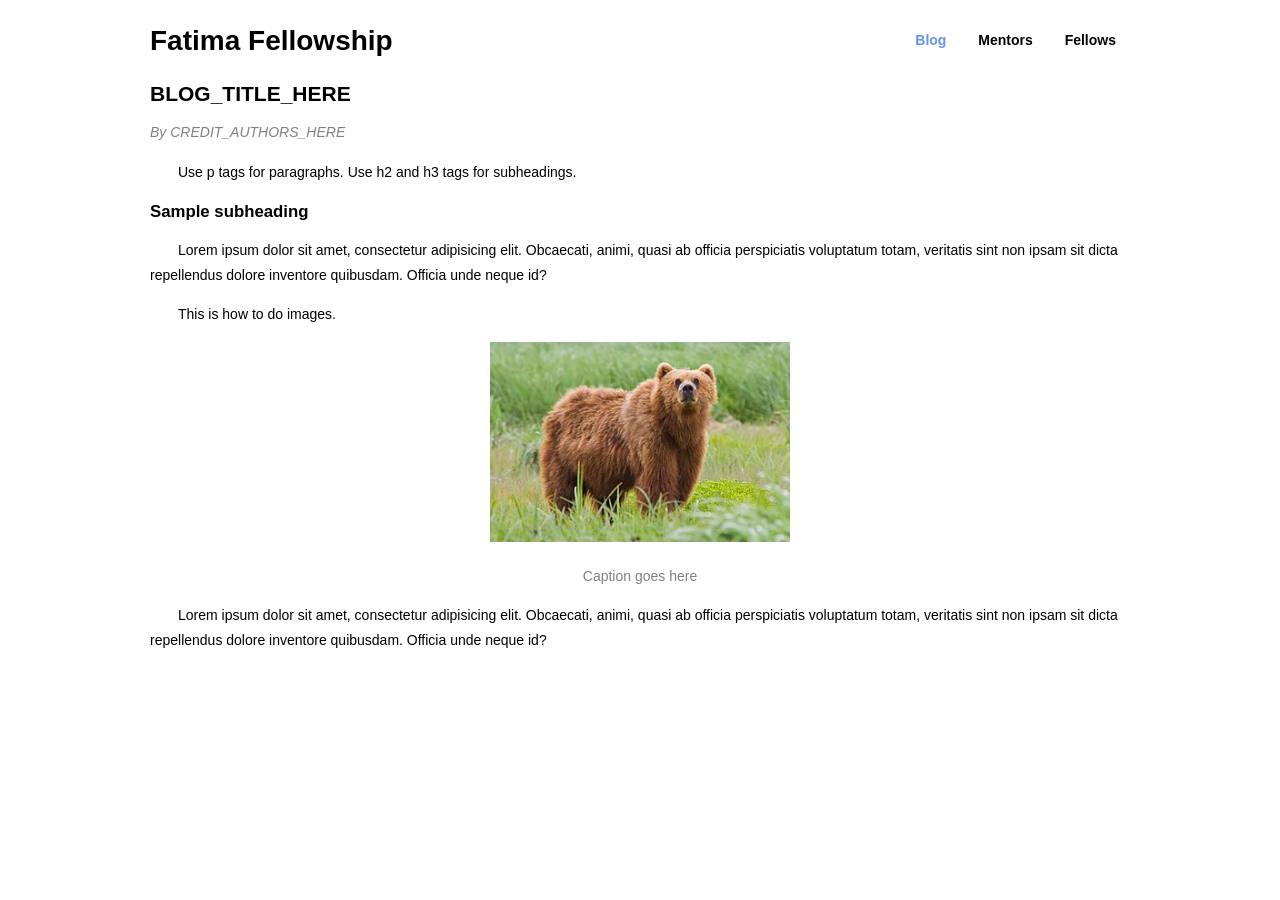
==== blogs/template/index.html @ ca30a308 "first commit" ====
<!doctype html>
<html lang="en">
<head>
  <meta charset="utf-8">
  <title>Fatima Fellowship | BLOG_TITLE_HERE</title>
  <meta name="viewport" content="width=device-width, initial-scale=1">
  <link rel="stylesheet" href="/css/styles.css">
</head>
<body class="container" id="blog">
  <header>
    <a href="/" id="logo">
      Fatima Fellowship
    </a>
    <nav>
      <a class="selected" href="/blog.html">Blog</a>
      <a href="/mentors.html">Mentors</a>
      <a href="/fellows.html">Fellows</a>
    </nav>
  </header>
  <h1>BLOG_TITLE_HERE</h1>
  <span class="credit">By CREDIT_AUTHORS_HERE</span>
  <p>Use p tags for paragraphs. Use h2 and h3 tags for subheadings.</p>
  <h2>Sample subheading</h2>
  <p>Lorem ipsum dolor sit amet, consectetur adipisicing elit. Obcaecati, animi, quasi ab officia perspiciatis voluptatum totam, veritatis sint non ipsam sit dicta repellendus dolore inventore quibusdam. Officia unde neque id?</p>
  <p>This is how to do images.</p>
  <figure>
    <img src='bear.jpg' height="200" alt='alt description'/>
    <figcaption>Caption goes here</figcaption>
  </figure>  
  <p>Lorem ipsum dolor sit amet, consectetur adipisicing elit. Obcaecati, animi, quasi ab officia perspiciatis voluptatum totam, veritatis sint non ipsam sit dicta repellendus dolore inventore quibusdam. Officia unde neque id?</p>
</body>
</html>
---- css/styles.css ----
html {
    font-size: 14px;
}
body {
    font-family: 'Segoe UI', Tahoma, Geneva, Verdana, sans-serif;
    line-height: 1.8em;
    margin: 0;
}
.container {
    max-width: 1028px;
    padding-left: 24px;
    padding-right: 24px;
    width: 100%;
    margin: 2em auto;
    box-sizing: border-box;
}
a {
    color: inherit;
    text-decoration: none;
    font-weight: bold;
}
a.selected {
    color: cornflowerblue;
}
a:hover {
    color: cornflowerblue;
}
header {
    display: flex;
    justify-content: space-between;
    flex-wrap: wrap;
    margin-bottom: 2em;
}
nav a {
    padding: 0 1em 0;
}
#logo {
    font-size: 28px;
    font-weight: bold;
}
h1 {
    font-size: 1.5em;
}
h2 {
    font-size: 1.2em;
}
h3 {
    font-size: 1em;
}
#hero {
    text-align: center;
    --c : rgba(255,255,255,0.7);
    --t : transparent;  
}
#hero > div {
    padding: 48px;
    background-image:
    repeating-linear-gradient(45deg, var(--c) 0, var(--c) 20px, var(--t) 20px, var(--t) 32px, var(--c) 32px, var(--c) 44px, var(--t) 44px, var(--t) 56px, var(--c) 56px, var(--c) 68px, var(--t) 68px, var(--t) 80px, var(--c) 0),
    repeating-linear-gradient(-45deg, var(--c) 0, var(--c) 20px, var(--t) 20px, var(--t) 32px, var(--c) 32px, var(--c) 44px, var(--t) 44px, var(--t) 56px, var(--c) 56px, var(--c) 68px, var(--t) 68px, var(--t) 80px, var(--c) 0),
    linear-gradient(to bottom, rgb(214, 252, 214), rgb(214, 227, 252));
}
#hero h3 {
    font-weight: normal;
    font-style: italic;
}
.card {
    font-weight: normal;
    display: block;
    padding: 0 1em;
    border: solid 1px lightgray;
    margin-bottom: 1em;
    transition: box-shadow 0.2s ease;
}
.card:hover {
    color: inherit;
    box-shadow: 0px 2px 8px lightgray;
}
.card h2 {
    margin-bottom: 0;
}
.credit {
    color: gray;
    font-style: italic;
}
@media only screen and (max-width: 600px) {
    header {
      display: block;
      text-align: center;
    }
    nav {
        margin-top: 1em;
    }
}
body#blog p {
    text-indent: 2em;
}
figure {
    text-align: center;
}
figcaption {
    color: gray;
    margin-top: 1em;
}
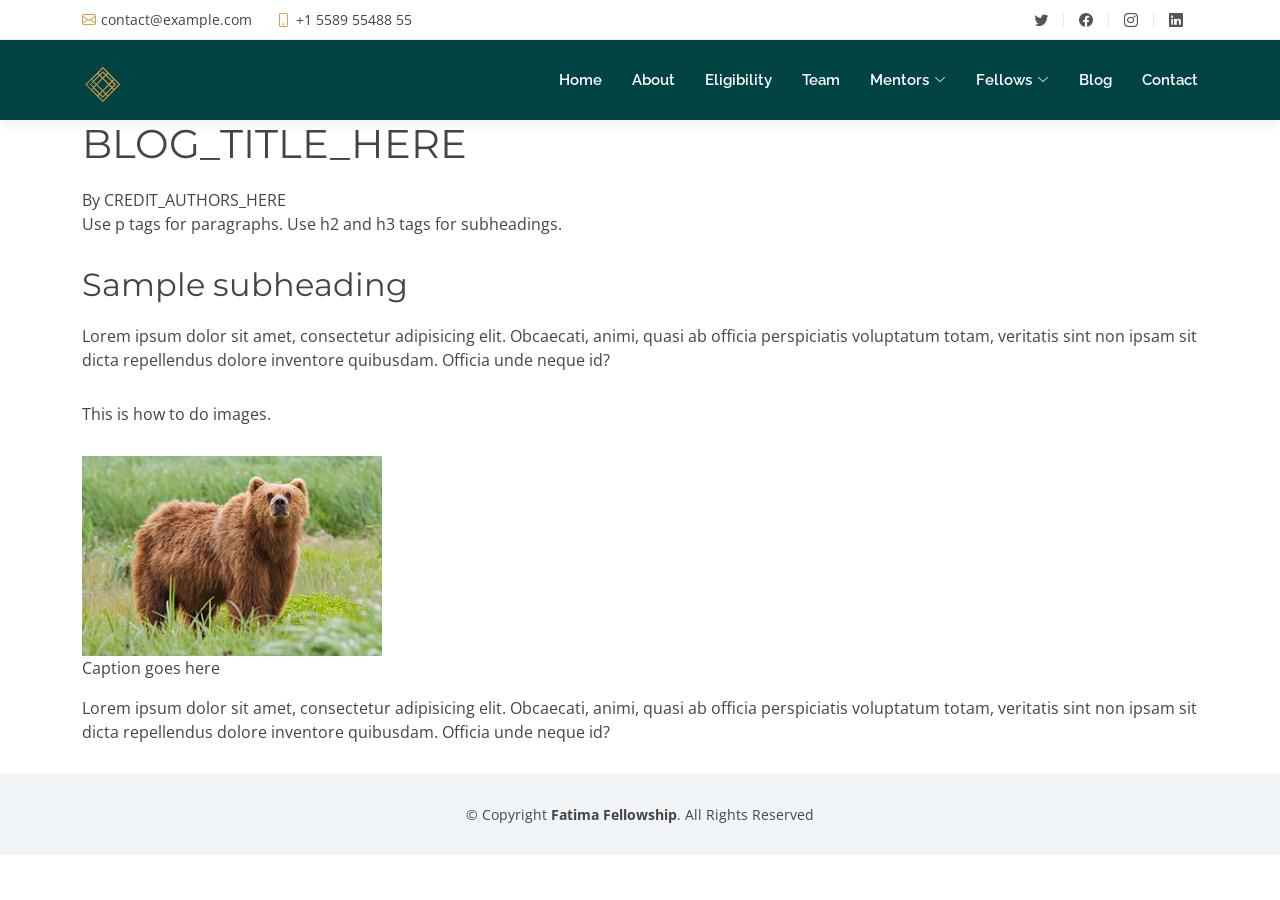
==== commit efab9d12: "add design to blog, fellows and mentors" ====
--- a/blogs/template/index.html
+++ b/blogs/template/index.html
@@ -1,23 +1,88 @@
 <!doctype html>
 <html lang="en">
-<head>
-  <meta charset="utf-8">
-  <title>Fatima Fellowship | BLOG_TITLE_HERE</title>
-  <meta name="viewport" content="width=device-width, initial-scale=1">
-  <link rel="stylesheet" href="/css/styles.css">
-</head>
-<body class="container" id="blog">
-  <header>
-    <a href="/" id="logo">
-      Fatima Fellowship
-    </a>
-    <nav>
-      <a class="selected" href="/blog.html">Blog</a>
-      <a href="/mentors.html">Mentors</a>
-      <a href="/fellows.html">Fellows</a>
-    </nav>
-  </header>
-  <h1>BLOG_TITLE_HERE</h1>
+  <head>
+    <meta charset="utf-8">
+    <meta content="width=device-width, initial-scale=1.0" name="viewport">
+    <title>Fatima Fellowship | Blogs</title>
+    <meta content="" name="description">
+    <meta content="" name="keywords">
+  
+    <!-- Favicons -->
+    <link rel="icon" href="../../FF_logo2.png" type="image/png" sizes="16x16">
+    
+    <!-- Google Fonts -->
+    <link href="https://fonts.googleapis.com/css?family=Open+Sans:300,300i,400,400i,700,700i|Raleway:300,400,500,700,800|Montserrat:300,400,700" rel="stylesheet">
+  
+    <!-- Vendor CSS Files -->
+    <link href="../../assets/vendor/aos/aos.css" rel="stylesheet">
+    <link href="../../assets/vendor/bootstrap/css/bootstrap.min.css" rel="stylesheet">
+    <link href="../../assets/vendor/bootstrap-icons/bootstrap-icons.css" rel="stylesheet">
+    <link href="../../assets/vendor/boxicons/css/boxicons.min.css" rel="stylesheet">
+    <link href="../../assets/vendor/glightbox/css/glightbox.min.css" rel="stylesheet">
+    <link href="../../assets/vendor/swiper/swiper-bundle.min.css" rel="stylesheet">
+  
+    <!-- Template Main CSS File -->
+    <link href="../../assets/css/style.css" rel="stylesheet">
+  
+  </head>
+<body id="blog">
+     
+  <!-- ======= Top Bar ======= -->
+  <section id="topbar" class="d-flex align-items-center">
+    <div class="container d-flex justify-content-center justify-content-md-between">
+      <div class="contact-info d-flex align-items-center">
+        <i class="bi bi-envelope d-flex align-items-center"><a href="mailto:contact@example.com">contact@example.com</a></i>
+        <i class="bi bi-phone d-flex align-items-center ms-4"><span>+1 5589 55488 55</span></i>
+      </div>
+      <div class="social-links d-none d-md-flex align-items-center">
+        <a href="#" class="twitter"><i class="bi bi-twitter"></i></a>
+        <a href="#" class="facebook"><i class="bi bi-facebook"></i></a>
+        <a href="#" class="instagram"><i class="bi bi-instagram"></i></a>
+        <a href="#" class="linkedin"><i class="bi bi-linkedin"></i></i></a>
+      </div>
+    </div>
+  </section><!-- End Top Bar-->
+
+  <!-- ======= Header ======= -->
+  <header id="header" class="d-flex align-items-center">
+    <div class="container d-flex justify-content-between">
+
+      <div id="logo" data-aos="fade-right">
+        <h1><a href="index.html"><img src="../../FF_logo2.png" alt=""></a></h1>
+        <!-- Uncomment below if you prefer to use an image logo -->
+        <!-- <a href="index.html"><img src="assets/img/logo.png" alt=""></a>-->
+      </div>
+
+      <nav id="navbar" class="navbar">
+        <ul>
+          <li><a class="nav-link scrollto " href="../../">Home</a></li>
+          <li><a class="nav-link scrollto" href="../../#about">About</a></li>
+          <li><a class="nav-link scrollto" href="../../#eligibility">Eligibility</a></li>
+          <li><a class="nav-link scrollto" href="../../#team">Team</a></li>
+          <li class="dropdown"><a href="#"><span>Mentors</span> <i class="bi bi-chevron-down"></i></a>
+            <ul>
+              <li><a href="../../mentors.html">Social Sciences</a></li>
+              <li><a href="../../mentors.html">Computer Sciences</a></li>
+            
+            </ul>
+          </li>
+          <li class="dropdown"><a href="#"><span>Fellows</span> <i class="bi bi-chevron-down"></i></a>
+            <ul>
+              <li><a class="active" href="../../fellows.html">Social Sciences</a></li>
+              <li><a href="../../fellows.html">Computer Sciences</a></li>
+            </ul>
+          </li>
+          <li><a class="nav-link scrollto " href="../../blog.html">Blog</a></li>
+          <li><a class="nav-link scrollto" href="../../#contact">Contact</a></li>
+
+        </ul>
+        <i class="bi bi-list mobile-nav-toggle"></i>
+      </nav><!-- .navbar -->
+
+    </div>
+  </header><!-- End Header -->
+  <main class="container" data-aos="fade-up">
+    <h1>BLOG_TITLE_HERE</h1>
   <span class="credit">By CREDIT_AUTHORS_HERE</span>
   <p>Use p tags for paragraphs. Use h2 and h3 tags for subheadings.</p>
   <h2>Sample subheading</h2>
@@ -28,5 +93,28 @@
     <figcaption>Caption goes here</figcaption>
   </figure>  
   <p>Lorem ipsum dolor sit amet, consectetur adipisicing elit. Obcaecati, animi, quasi ab officia perspiciatis voluptatum totam, veritatis sint non ipsam sit dicta repellendus dolore inventore quibusdam. Officia unde neque id?</p>
+  </main>
+    <!-- ======= Footer ======= -->
+    <footer id="footer">
+      <div class="container">
+        <div class="copyright">
+          &copy; Copyright <strong>Fatima Fellowship</strong>. All Rights Reserved
+        </div>
+      </div>
+    </footer><!-- End Footer -->
+    
+    <a href="#" class="back-to-top d-flex align-items-center justify-content-center"><i class="bi bi-arrow-up-short"></i></a>
+    
+    <!-- Vendor JS Files -->
+    <script src="../../assets/vendor/aos/aos.js"></script>
+    <script src="../../assets/vendor/bootstrap/js/bootstrap.bundle.min.js"></script>
+    <script src="../../assets/vendor/glightbox/js/glightbox.min.js"></script>
+    <script src="../../assets/vendor/isotope-layout/isotope.pkgd.min.js"></script>
+    <script src="../../assets/vendor/php-email-form/validate.js"></script>
+    <script src="../../assets/vendor/swiper/swiper-bundle.min.js"></script>
+    
+    <!-- Template Main JS File -->
+    <script src="../../assets/js/main.js"></script>
+  
 </body>
 </html>
--- a/assets/css/style.css
+++ b/assets/css/style.css
@@ -0,0 +1,1298 @@
+body {
+	background: #fff;
+	color: #444;
+	font-family: 'Open Sans', sans-serif;
+	position: relative;
+}
+
+a {
+	color: #ce9637;
+	text-decoration: none;
+	transition: 0.5s;
+}
+
+a:hover,
+a:active,
+a:focus {
+	color: #51d8af;
+	outline: none;
+	text-decoration: none;
+}
+
+p {
+	padding: 0;
+	margin: 0 0 30px 0;
+}
+
+h1,
+h2,
+h3,
+h4,
+h5,
+h6 {
+	font-family: 'Montserrat', sans-serif;
+	font-weight: 400;
+	margin: 0 0 20px 0;
+	padding: 0;
+}
+
+/*--------------------------------------------------------------
+# Back to top button
+--------------------------------------------------------------*/
+.back-to-top {
+	position: fixed;
+	visibility: hidden;
+	opacity: 0;
+	right: 15px;
+	bottom: 15px;
+	z-index: 996;
+	background: #ce9637;
+	width: 40px;
+	height: 40px;
+	transition: all 0.4s;
+}
+
+.back-to-top i {
+	font-size: 28px;
+	color: #fff;
+	line-height: 0;
+}
+
+.back-to-top:hover {
+	background: #71dfbe;
+	color: #fff;
+}
+
+.back-to-top.active {
+	visibility: visible;
+	opacity: 1;
+}
+
+/*--------------------------------------------------------------
+# Top Bar
+--------------------------------------------------------------*/
+#topbar {
+	background: #fff;
+	border-bottom: 1px solid #eee;
+	font-size: 14px;
+	padding: 0;
+	height: 40px;
+}
+
+#topbar .contact-info i {
+	font-style: normal;
+	color: #ce9637;
+}
+
+#topbar .contact-info i a,
+#topbar .contact-info i span {
+	padding-left: 5px;
+	color: #444;
+}
+
+#topbar .contact-info i a {
+	line-height: 0;
+	transition: 0.3s;
+}
+
+#topbar .contact-info i a:hover {
+	color: #ce9637;
+}
+
+#topbar .social-links a {
+	color: #555;
+	padding: 0 15px;
+	display: inline-block;
+	line-height: 1px;
+	border-left: 1px solid #e9e9e9;
+}
+
+#topbar .social-links a:hover {
+	color: #ce9637;
+}
+
+#topbar .social-links a:first-child {
+	border-left: 0;
+}
+
+/*--------------------------------------------------------------
+# Header
+--------------------------------------------------------------*/
+#header {
+	height: 80px;
+	transition: all 0.5s;
+	z-index: 997;
+	background: #004343;
+	box-shadow: 0px 6px 9px 0px rgba(0, 0, 0, 0.06);
+}
+
+#header #logo h1 {
+	font-size: 42px;
+	margin: 0;
+	padding: 0;
+	font-family: 'Montserrat', sans-serif;
+	font-weight: 700;
+}
+#header #logo h1 img {
+	height: 42px;
+	width: 42px;
+}
+#header #logo h1 a {
+	color: #004343;
+}
+
+#header #logo h1 a span {
+	color: #ce9637;
+}
+
+#header #logo img {
+	padding: 0;
+	margin: 0;
+}
+
+@media (max-width: 768px) {
+	#header {
+		height: 60px;
+	}
+	#header #logo h1 {
+		font-size: 34px;
+	}
+	#header #logo img {
+		max-height: 40px;
+	}
+}
+
+.scrolled-offset {
+	margin-top: 70px;
+}
+
+/*--------------------------------------------------------------
+# Navigation Menu
+--------------------------------------------------------------*/
+/**
+* Desktop Navigation 
+*/
+.navbar {
+	padding: 0;
+}
+
+.navbar ul {
+	margin: 0;
+	padding: 0;
+	display: flex;
+	list-style: none;
+	align-items: center;
+}
+
+.navbar li {
+	position: relative;
+}
+
+.navbar a {
+	display: flex;
+	align-items: center;
+	justify-content: space-between;
+	padding: 10px 0 10px 30px;
+	font-family: 'Raleway', sans-serif;
+	font-size: 15px;
+	font-weight: 600;
+	color: #fff;
+	white-space: nowrap;
+	transition: 0.3s;
+}
+
+.navbar a i {
+	font-size: 12px;
+	line-height: 0;
+	margin-left: 5px;
+}
+
+.navbar a:hover,
+.navbar .active,
+.navbar li:hover > a {
+	color: #ce9637;
+}
+
+.navbar .dropdown ul {
+	display: block;
+	position: absolute;
+	left: 14px;
+	top: calc(100% + 30px);
+	margin: 0;
+	padding: 10px 0;
+	z-index: 99;
+	opacity: 0;
+	visibility: hidden;
+	background: #fff;
+	box-shadow: 0px 0px 30px rgba(127, 137, 161, 0.25);
+	transition: 0.3s;
+}
+
+.navbar .dropdown ul li {
+	min-width: 200px;
+}
+
+.navbar .dropdown ul a {
+	padding: 10px 20px;
+	font-size: 14px;
+    color: #004343;
+}
+
+.navbar .dropdown ul a i {
+	font-size: 12px;
+}
+
+.navbar .dropdown ul a:hover,
+.navbar .dropdown ul .active:hover,
+.navbar .dropdown ul li:hover > a {
+	color: #ce9637;
+}
+
+.navbar .dropdown:hover > ul {
+	opacity: 1;
+	top: 100%;
+	visibility: visible;
+}
+
+.navbar .dropdown .dropdown ul {
+	top: 0;
+	left: calc(100% - 30px);
+	visibility: hidden;
+}
+
+.navbar .dropdown .dropdown:hover > ul {
+	opacity: 1;
+	top: 0;
+	left: 100%;
+	visibility: visible;
+}
+
+@media (max-width: 1366px) {
+	.navbar .dropdown .dropdown ul {
+		left: -90%;
+	}
+	.navbar .dropdown .dropdown:hover > ul {
+		left: -100%;
+	}
+}
+
+/**
+* Mobile Navigation 
+*/
+.mobile-nav-toggle {
+	color: #004343;
+	font-size: 28px;
+	cursor: pointer;
+	display: none;
+	line-height: 0;
+	transition: 0.5s;
+}
+
+.mobile-nav-toggle.bi-x {
+	color: #fff;
+}
+
+@media (max-width: 991px) {
+	.mobile-nav-toggle {
+		display: block;
+	}
+	.navbar ul {
+		display: none;
+	}
+}
+
+.navbar-mobile {
+	position: fixed;
+	overflow: hidden;
+	top: 0;
+	right: 0;
+	left: 0;
+	bottom: 0;
+	background: rgba(8, 30, 91, 0.9);
+	transition: 0.3s;
+	z-index: 999;
+}
+
+.navbar-mobile .mobile-nav-toggle {
+	position: absolute;
+	top: 15px;
+	right: 15px;
+}
+
+.navbar-mobile ul {
+	display: block;
+	position: absolute;
+	top: 55px;
+	right: 15px;
+	bottom: 15px;
+	left: 15px;
+	padding: 10px 0;
+	background-color: #fff;
+	overflow-y: auto;
+	transition: 0.3s;
+}
+
+.navbar-mobile a {
+	padding: 10px 20px;
+	font-size: 15px;
+	color: #004343;
+}
+
+.navbar-mobile a:hover,
+.navbar-mobile .active,
+.navbar-mobile li:hover > a {
+	color: #ce9637;
+}
+
+.navbar-mobile .getstarted {
+	margin: 15px;
+}
+
+.navbar-mobile .dropdown ul {
+	position: static;
+	display: none;
+	margin: 10px 20px;
+	padding: 10px 0;
+	z-index: 99;
+	opacity: 1;
+	visibility: visible;
+	background: #fff;
+	box-shadow: 0px 0px 30px rgba(127, 137, 161, 0.25);
+}
+
+.navbar-mobile .dropdown ul li {
+	min-width: 200px;
+}
+
+.navbar-mobile .dropdown ul a {
+	padding: 10px 20px;
+}
+
+.navbar-mobile .dropdown ul a i {
+	font-size: 12px;
+}
+
+.navbar-mobile .dropdown ul a:hover,
+.navbar-mobile .dropdown ul .active:hover,
+.navbar-mobile .dropdown ul li:hover > a {
+	color: #ce9637;
+}
+
+.navbar-mobile .dropdown > .dropdown-active {
+	display: block;
+}
+
+/*--------------------------------------------------------------
+# Hero Section
+--------------------------------------------------------------*/
+#hero {
+	width: 100%;
+	height: 60vh;
+	position: relative;
+	background: url('../img/hero-carousel/1.jpg') no-repeat;
+	background-size: cover;
+	padding: 0;
+}
+
+#hero .hero-content {
+	position: absolute;
+	bottom: 0;
+	top: 0;
+	left: 0;
+	right: 0;
+	z-index: 10;
+	display: flex;
+	justify-content: center;
+	align-items: center;
+	flex-direction: column;
+	text-align: center;
+}
+
+#hero .hero-content h2 {
+	color: #004343;
+	margin-bottom: 30px;
+	font-size: 64px;
+	font-weight: 700;
+}
+
+#hero .hero-content h2 span {
+	color: #ce9637;
+	text-decoration: underline;
+}
+
+@media (max-width: 767px) {
+	#hero .hero-content h2 {
+		font-size: 34px;
+	}
+}
+
+#hero .hero-content .btn-get-started,
+#hero .hero-content .btn-projects {
+	font-family: 'Raleway', sans-serif;
+	font-size: 15px;
+	font-weight: bold;
+	letter-spacing: 1px;
+	display: inline-block;
+	padding: 10px 32px;
+	border-radius: 2px;
+	transition: 0.5s;
+	margin: 10px;
+	color: #fff;
+}
+
+#hero .hero-content .btn-get-started {
+	background: #004343;
+	border: 2px solid #004343;
+}
+
+#hero .hero-content .btn-get-started:hover {
+	background: none;
+	color: #004343;
+}
+
+#hero .hero-content .btn-projects {
+	background: #ce9637;
+	border: 2px solid #ce9637;
+}
+
+#hero .hero-content .btn-projects:hover {
+	background: none;
+	color: #ce9637;
+}
+
+#hero .hero-slider {
+	z-index: 8;
+	height: 60vh;
+}
+
+#hero .hero-slider::before {
+	content: '';
+	background-color: rgba(255, 255, 255, 0.7);
+	position: absolute;
+	height: 100%;
+	width: 100%;
+	top: 0;
+	right: 0;
+	left: 0;
+	bottom: 0;
+	z-index: 7;
+}
+
+#hero .hero-slider .swiper-slide {
+	background-size: cover;
+	background-position: center;
+	background-repeat: no-repeat;
+	transition-property: opacity;
+	opacity: 0.8;
+}
+
+/*--------------------------------------------------------------
+# Sections
+--------------------------------------------------------------*/
+section {
+	padding: 40px 0;
+	overflow: hidden;
+}
+
+/* Sections Header
+--------------------------------*/
+.section-header {
+	margin-bottom: 30px;
+}
+
+.section-header h2 {
+	font-size: 32px;
+	color: #004343;
+	text-transform: uppercase;
+	font-weight: 700;
+	position: relative;
+	padding-bottom: 20px;
+}
+
+.section-header h2::before {
+	content: '';
+	position: absolute;
+	display: block;
+	width: 50px;
+	height: 3px;
+	background: #ce9637;
+	bottom: 0;
+	left: 0;
+}
+
+.section-header p {
+	padding: 0;
+	margin: 0;
+}
+
+/*--------------------------------------------------------------
+# Breadcrumbs
+--------------------------------------------------------------*/
+.breadcrumbs {
+	padding: 20px 0;
+	background-color: #fafafa;
+	min-height: 40px;
+}
+
+.breadcrumbs h2 {
+	font-size: 24px;
+	font-weight: 300;
+	margin: 0;
+}
+
+@media (max-width: 992px) {
+	.breadcrumbs h2 {
+		margin: 0 0 10px 0;
+	}
+}
+
+.breadcrumbs ol {
+	display: flex;
+	flex-wrap: wrap;
+	list-style: none;
+	padding: 0;
+	margin: 0;
+	font-size: 14px;
+}
+
+.breadcrumbs ol li + li {
+	padding-left: 10px;
+}
+
+.breadcrumbs ol li + li::before {
+	display: inline-block;
+	padding-right: 10px;
+	color: #6c757d;
+	content: '/';
+}
+
+@media (max-width: 768px) {
+	.breadcrumbs .d-flex {
+		display: block !important;
+	}
+	.breadcrumbs ol {
+		display: block;
+	}
+	.breadcrumbs ol li {
+		display: inline-block;
+	}
+}
+
+/* About Section
+--------------------------------*/
+#about {
+	padding: 60px 0 30px 0;
+}
+
+#about .about-img {
+	overflow: hidden;
+}
+
+#about .about-img img {
+	margin-left: -15px;
+	max-width: 90%;
+}
+
+@media (max-width: 768px) {
+	#about .about-img {
+		height: auto;
+	}
+	#about .about-img img {
+		margin-left: 0;
+		padding-bottom: 30px;
+	}
+}
+
+#about .content h2 {
+	color: #004343;
+	font-weight: 700;
+	font-size: 36px;
+	font-family: 'Raleway', sans-serif;
+}
+
+#about .content h3 {
+	color: #555;
+	font-weight: 300;
+	font-size: 18px;
+	line-height: 26px;
+	font-style: italic;
+}
+
+#about .content p {
+	line-height: 26px;
+}
+
+#about .content p:last-child {
+	margin-bottom: 0;
+}
+
+#about .content i {
+	font-size: 20px;
+	padding-right: 4px;
+	color: #ce9637;
+}
+
+#about .content ul {
+	list-style: none;
+	padding: 0;
+}
+
+#about .content ul li {
+	padding-bottom: 10px;
+}
+
+/* Services Section
+--------------------------------*/
+#services {
+	padding: 40px 0;
+}
+
+#services .box {
+	padding: 40px;
+	box-shadow: 10px 10px 15px rgba(73, 78, 92, 0.1);
+	background: #fff;
+	transition: 0.4s;
+	height: 100%;
+}
+
+#services .box:hover {
+	box-shadow: 0px 0px 30px rgba(73, 78, 92, 0.15);
+	transform: translateY(-10px);
+	-webkit-transform: translateY(-10px);
+	-moz-transform: translateY(-10px);
+}
+
+#services .box .icon {
+	float: left;
+}
+
+#services .box .icon i {
+	color: #444;
+	font-size: 64px;
+	transition: 0.5s;
+	line-height: 0;
+	margin-top: 34px;
+}
+
+#services .box .icon i:before {
+	background: #004343;
+	background: linear-gradient(45deg, #ce9637 0%, #a3ebd5 100%);
+	background-clip: border-box;
+	-webkit-background-clip: text;
+	-webkit-text-fill-color: transparent;
+}
+
+#services .box h4 {
+	margin-left: 100px;
+	font-weight: 700;
+	margin-bottom: 15px;
+	font-size: 22px;
+}
+
+#services .box h4 a {
+	color: #444;
+}
+
+#services .box p {
+	font-size: 14px;
+	margin-left: 100px;
+	margin-bottom: 0;
+	line-height: 24px;
+}
+
+@media (max-width: 767px) {
+	#services .box .box {
+		margin-bottom: 20px;
+	}
+	#services .box .icon {
+		float: none;
+		text-align: center;
+		padding-bottom: 15px;
+	}
+	#services .box h4,
+	#services .box p {
+		margin-left: 0;
+		text-align: center;
+	}
+}
+
+/* Clients Section
+--------------------------------*/
+#clients {
+	padding: 30px 0;
+}
+
+#clients img {
+	max-width: 100%;
+	opacity: 0.5;
+	transition: 0.3s;
+	padding: 15px 0;
+}
+
+#clients img:hover {
+	opacity: 1;
+}
+
+#clients .swiper-pagination {
+	margin-top: 20px;
+	position: relative;
+}
+
+#clients .swiper-pagination .swiper-pagination-bullet {
+	width: 12px;
+	height: 12px;
+	background-color: #fff;
+	opacity: 1;
+	border: 1px solid #ce9637;
+}
+
+#clients .swiper-pagination .swiper-pagination-bullet-active {
+	background-color: #ce9637;
+}
+
+/* Our Portfolio Section
+--------------------------------*/
+#portfolio {
+	background: #fff;
+	padding: 30px 0;
+}
+
+#portfolio #portfolio-flters {
+	padding: 0;
+	margin: 0 auto 25px auto;
+	list-style: none;
+	text-align: center;
+	border-radius: 50px;
+}
+
+#portfolio #portfolio-flters li {
+	cursor: pointer;
+	display: inline-block;
+	padding: 10px 18px 12px 18px;
+	font-size: 14px;
+	font-weight: 500;
+	line-height: 1;
+	color: #444;
+	margin: 0 3px 10px 3px;
+	transition: all ease-in-out 0.3s;
+	background: #f7f7f7;
+	border-radius: 4px;
+}
+
+#portfolio #portfolio-flters li:hover,
+#portfolio #portfolio-flters li.filter-active {
+	color: #fff;
+	background: #ce9637;
+}
+
+#portfolio #portfolio-flters li:last-child {
+	margin-right: 0;
+}
+
+#portfolio .portfolio-item {
+	margin-bottom: 30px;
+	overflow: hidden;
+}
+
+#portfolio .portfolio-item img {
+	position: relative;
+	top: 0;
+	transition: all 0.6s cubic-bezier(0.645, 0.045, 0.355, 1);
+}
+
+#portfolio .portfolio-item .portfolio-info {
+	opacity: 0;
+	position: absolute;
+	left: 12px;
+	right: 12px;
+	bottom: -50px;
+	z-index: 3;
+	transition: all ease-in-out 0.3s;
+	background: #ce9637;
+	padding: 15px 20px;
+}
+
+#portfolio .portfolio-item .portfolio-info h4 {
+	font-size: 18px;
+	color: #fff;
+	font-weight: 600;
+}
+
+#portfolio .portfolio-item .portfolio-info p {
+	color: #fff;
+	font-size: 14px;
+	margin-bottom: 0;
+}
+
+#portfolio .portfolio-item .portfolio-info .preview-link,
+#portfolio .portfolio-item .portfolio-info .details-link {
+	position: absolute;
+	right: 50px;
+	font-size: 24px;
+	top: calc(50% - 18px);
+	color: rgba(255, 255, 255, 0.6);
+	transition: ease-in-out 0.3s;
+}
+
+#portfolio .portfolio-item .portfolio-info .preview-link:hover,
+#portfolio .portfolio-item .portfolio-info .details-link:hover {
+	color: #fff;
+}
+
+#portfolio .portfolio-item .portfolio-info .details-link {
+	right: 15px;
+}
+
+#portfolio .portfolio-item:hover img {
+	top: -30px;
+}
+
+#portfolio .portfolio-item:hover .portfolio-info {
+	opacity: 1;
+	bottom: 0;
+}
+
+/*--------------------------------------------------------------
+# Portfolio Details
+--------------------------------------------------------------*/
+.portfolio-details {
+	padding-top: 40px;
+}
+
+.portfolio-details .portfolio-details-slider img {
+	width: 100%;
+}
+
+.portfolio-details .portfolio-details-slider .swiper-pagination {
+	margin-top: 20px;
+	position: relative;
+}
+
+.portfolio-details
+	.portfolio-details-slider
+	.swiper-pagination
+	.swiper-pagination-bullet {
+	width: 12px;
+	height: 12px;
+	background-color: #fff;
+	opacity: 1;
+	border: 1px solid #ce9637;
+}
+
+.portfolio-details
+	.portfolio-details-slider
+	.swiper-pagination
+	.swiper-pagination-bullet-active {
+	background-color: #ce9637;
+}
+
+.portfolio-details .portfolio-info {
+	padding: 30px;
+	box-shadow: 0px 0 30px rgba(12, 46, 138, 0.08);
+}
+
+.portfolio-details .portfolio-info h3 {
+	font-size: 22px;
+	font-weight: 700;
+	margin-bottom: 20px;
+	padding-bottom: 20px;
+	border-bottom: 1px solid #eee;
+}
+
+.portfolio-details .portfolio-info ul {
+	list-style: none;
+	padding: 0;
+	font-size: 15px;
+}
+
+.portfolio-details .portfolio-info ul li + li {
+	margin-top: 10px;
+}
+
+.portfolio-details .portfolio-description {
+	padding-top: 30px;
+}
+
+.portfolio-details .portfolio-description h2 {
+	font-size: 26px;
+	font-weight: 700;
+	margin-bottom: 20px;
+}
+
+.portfolio-details .portfolio-description p {
+	padding: 0;
+}
+
+/* Testimonials Section
+--------------------------------*/
+#testimonials {
+	padding: 30px 0;
+}
+
+#testimonials .testimonial-item {
+	box-sizing: content-box;
+	padding: 30px 30px 0 30px;
+	margin: 30px 15px;
+	text-align: center;
+	min-height: 350px;
+	box-shadow: 0px 2px 12px rgba(0, 0, 0, 0.08);
+}
+
+@media (max-width: 767px) {
+	#testimonials .testimonial-item {
+		margin: 30px 10px;
+	}
+}
+
+#testimonials .testimonial-item .testimonial-img {
+	width: 90px;
+	border-radius: 50%;
+	border: 4px solid #fff;
+	margin: 0 auto;
+}
+
+#testimonials .testimonial-item h3 {
+	font-size: 18px;
+	font-weight: bold;
+	margin: 10px 0 5px 0;
+	color: #111;
+}
+
+#testimonials .testimonial-item h4 {
+	font-size: 14px;
+	color: #999;
+	margin: 0;
+}
+
+#testimonials .testimonial-item .quote-sign-left {
+	margin-top: -15px;
+	padding-right: 10px;
+	display: inline-block;
+	width: 37px;
+}
+
+#testimonials .testimonial-item .quote-sign-right {
+	margin-bottom: -15px;
+	padding-left: 10px;
+	display: inline-block;
+	max-width: 100%;
+	width: 37px;
+}
+
+#testimonials .testimonial-item p {
+	font-style: italic;
+	margin: 0 auto 15px auto;
+}
+
+#testimonials .swiper-pagination {
+	margin-top: 20px;
+	position: relative;
+}
+
+#testimonials .swiper-pagination .swiper-pagination-bullet {
+	width: 12px;
+	height: 12px;
+	background-color: #fff;
+	opacity: 1;
+	border: 1px solid #ce9637;
+}
+
+#testimonials .swiper-pagination .swiper-pagination-bullet-active {
+	background-color: #ce9637;
+}
+
+/* Call To Action Section
+--------------------------------*/
+#call-to-action {
+	background: #081e5b;
+	background-size: cover;
+	padding: 40px 0;
+}
+
+#call-to-action .cta-title {
+	color: #fff;
+	font-size: 28px;
+	font-weight: 700;
+}
+
+#call-to-action .cta-text {
+	color: #fff;
+}
+
+@media (min-width: 769px) {
+	#call-to-action .cta-btn-container {
+		display: flex;
+		align-items: center;
+		justify-content: flex-end;
+	}
+}
+
+#call-to-action .cta-btn {
+	font-family: 'Montserrat', sans-serif;
+	font-weight: 700;
+	font-size: 16px;
+	letter-spacing: 1px;
+	display: inline-block;
+	padding: 8px 26px;
+	border-radius: 3px;
+	transition: 0.5s;
+	margin: 10px;
+	border: 3px solid #fff;
+	color: #fff;
+}
+
+#call-to-action .cta-btn:hover {
+	background: #ce9637;
+	border: 3px solid #ce9637;
+}
+
+/* Our Team Section
+--------------------------------*/
+#team {
+	background: #fff;
+	padding: 30px 0 0 0;
+}
+
+#team .member {
+	text-align: center;
+	margin-bottom: 20px;
+}
+
+#team .member .pic {
+	overflow: hidden;
+	text-align: center;
+}
+
+#team .member .pic img {
+	max-width: 100%;
+}
+
+#team .member .details {
+	background: #ce9637;
+	color: #fff;
+	padding: 15px;
+	border-radius: 0 0 3px 3px;
+}
+
+#team .member h4 {
+	font-weight: 700;
+	margin-bottom: 2px;
+	font-size: 18px;
+}
+
+#team .member span {
+	font-style: italic;
+	display: block;
+	font-size: 13px;
+}
+
+#team .member .social {
+	margin-top: 5px;
+}
+
+#team .member .social a {
+	color: #fff;
+}
+
+#team .member .social i {
+	font-size: 16px;
+	margin: 0 2px;
+}
+
+/* List
+-----------------------*/
+.list-item {
+padding: 10px;
+margin: 10px;
+}
+
+/* Contact Section
+--------------------------------*/
+#contact {
+	padding: 30px 0;
+}
+
+#contact .contact-info {
+	margin-bottom: 20px;
+	text-align: center;
+}
+
+#contact .contact-info i {
+	font-size: 48px;
+	display: inline-block;
+	margin-bottom: 10px;
+	color: #ce9637;
+}
+
+#contact .contact-info address,
+#contact .contact-info p {
+	margin-bottom: 0;
+	color: #000;
+}
+
+#contact .contact-info h3 {
+	font-size: 18px;
+	margin-bottom: 15px;
+	font-weight: bold;
+	text-transform: uppercase;
+	color: #999;
+}
+
+#contact .contact-info a {
+	color: #000;
+}
+
+#contact .contact-info a:hover {
+	color: #ce9637;
+}
+
+#contact .contact-address,
+#contact .contact-phone,
+#contact .contact-email {
+	margin-bottom: 20px;
+}
+
+@media (min-width: 768px) {
+	#contact .contact-address,
+	#contact .contact-phone,
+	#contact .contact-email {
+		padding: 20px 0;
+	}
+}
+
+@media (min-width: 768px) {
+	#contact .contact-phone {
+		border-left: 1px solid #ddd;
+		border-right: 1px solid #ddd;
+	}
+}
+
+#contact #google-map {
+	height: 290px;
+	margin-bottom: 20px;
+}
+
+@media (max-width: 576px) {
+	#contact #google-map {
+		margin-top: 20px;
+	}
+}
+
+#contact .php-email-form .validate {
+	display: none;
+	color: red;
+	margin: 0 0 15px 0;
+	font-weight: 400;
+	font-size: 13px;
+}
+
+#contact .php-email-form .error-message {
+	display: none;
+	color: #fff;
+	background: #ed3c0d;
+	text-align: left;
+	padding: 15px;
+	font-weight: 600;
+}
+
+#contact .php-email-form .error-message br + br {
+	margin-top: 25px;
+}
+
+#contact .php-email-form .sent-message {
+	display: none;
+	color: #fff;
+	background: #18d26e;
+	text-align: center;
+	padding: 15px;
+	font-weight: 600;
+}
+
+#contact .php-email-form .loading {
+	display: none;
+	background: #fff;
+	text-align: center;
+	padding: 15px;
+}
+
+#contact .php-email-form .loading:before {
+	content: '';
+	display: inline-block;
+	border-radius: 50%;
+	width: 24px;
+	height: 24px;
+	margin: 0 10px -6px 0;
+	border: 3px solid #18d26e;
+	border-top-color: #eee;
+	-webkit-animation: animate-loading 1s linear infinite;
+	animation: animate-loading 1s linear infinite;
+}
+
+#contact .php-email-form input,
+#contact .php-email-form textarea {
+	padding: 10px 14px;
+	border-radius: 0;
+	box-shadow: none;
+	font-size: 15px;
+}
+
+#contact .php-email-form input::focus,
+#contact .php-email-form textarea::focus {
+	background-color: #ce9637;
+}
+
+#contact .php-email-form button[type='submit'] {
+	background: #ce9637;
+	border: 0;
+	border-radius: 3px;
+	padding: 10px 30px;
+	color: #fff;
+	transition: 0.4s;
+	cursor: pointer;
+}
+
+#contact .php-email-form button[type='submit']:hover {
+	background: #2dc899;
+}
+
+@-webkit-keyframes animate-loading {
+	0% {
+		transform: rotate(0deg);
+	}
+	100% {
+		transform: rotate(360deg);
+	}
+}
+
+@keyframes animate-loading {
+	0% {
+		transform: rotate(0deg);
+	}
+	100% {
+		transform: rotate(360deg);
+	}
+}
+
+/*--------------------------------------------------------------
+# Footer
+--------------------------------------------------------------*/
+#footer {
+	background: #f2f5f8;
+	padding: 0 0 30px 0;
+	font-size: 14px;
+}
+
+#footer .copyright {
+	text-align: center;
+	padding-top: 30px;
+}
+
+#footer .credits {
+	text-align: center;
+	font-size: 13px;
+	color: #555;
+}
+
+#footer .credits a {
+	color: #004343;
+}
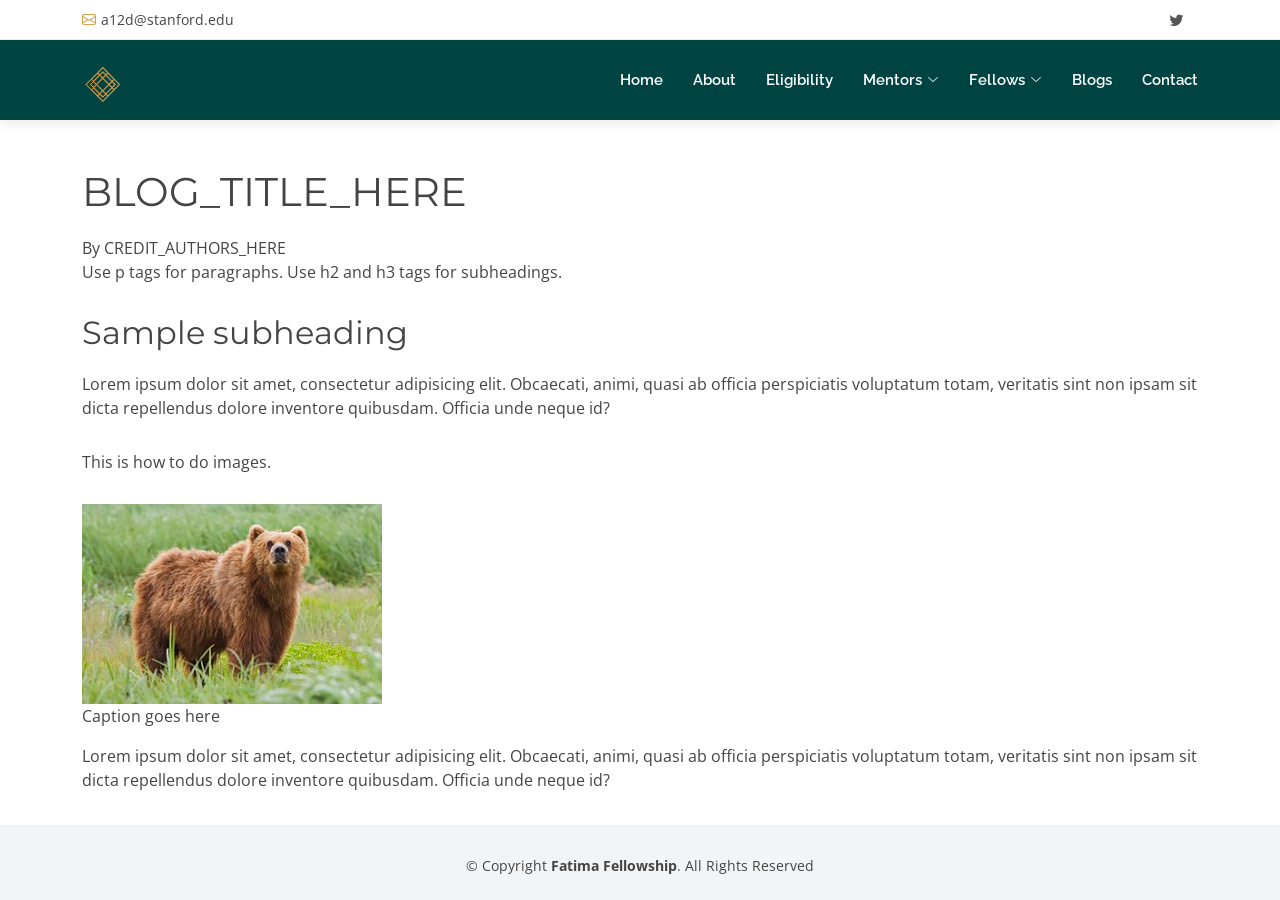
==== commit ee2e73ff: "changed file structure and added feedback" ====
--- a/blogs/template/index.html
+++ b/blogs/template/index.html
@@ -31,15 +31,11 @@
   <section id="topbar" class="d-flex align-items-center">
     <div class="container d-flex justify-content-center justify-content-md-between">
       <div class="contact-info d-flex align-items-center">
-        <i class="bi bi-envelope d-flex align-items-center"><a href="mailto:contact@example.com">contact@example.com</a></i>
-        <i class="bi bi-phone d-flex align-items-center ms-4"><span>+1 5589 55488 55</span></i>
+        <i class="bi bi-envelope d-flex align-items-center"><a href="mailto:a12d@stanford.edu">a12d@stanford.edu</a></i>
       </div>
       <div class="social-links d-none d-md-flex align-items-center">
-        <a href="#" class="twitter"><i class="bi bi-twitter"></i></a>
-        <a href="#" class="facebook"><i class="bi bi-facebook"></i></a>
-        <a href="#" class="instagram"><i class="bi bi-instagram"></i></a>
-        <a href="#" class="linkedin"><i class="bi bi-linkedin"></i></i></a>
-      </div>
+        <a href="https://twitter.com/fatimafellowshp" class="twitter"><i class="bi bi-twitter"></i></a>
+       </div>
     </div>
   </section><!-- End Top Bar-->
 
@@ -58,21 +54,20 @@
           <li><a class="nav-link scrollto " href="../../">Home</a></li>
           <li><a class="nav-link scrollto" href="../../#about">About</a></li>
           <li><a class="nav-link scrollto" href="../../#eligibility">Eligibility</a></li>
-          <li><a class="nav-link scrollto" href="../../#team">Team</a></li>
           <li class="dropdown"><a href="#"><span>Mentors</span> <i class="bi bi-chevron-down"></i></a>
             <ul>
+              <li><a href="../../mentors.html">Computer Sciences</a></li>
               <li><a href="../../mentors.html">Social Sciences</a></li>
-              <li><a href="../../mentors.html">Computer Sciences</a></li>
-            
+              
             </ul>
           </li>
           <li class="dropdown"><a href="#"><span>Fellows</span> <i class="bi bi-chevron-down"></i></a>
             <ul>
-              <li><a class="active" href="../../fellows.html">Social Sciences</a></li>
-              <li><a href="../../fellows.html">Computer Sciences</a></li>
+              <li><a href="../../fellows/fellows_cs.html">Computer Sciences</a></li>
+              <li><a class="active" href="../.././fellows/fellows_social.html">Social Sciences</a></li>
             </ul>
           </li>
-          <li><a class="nav-link scrollto " href="../../blog.html">Blog</a></li>
+          <li><a class="nav-link scrollto " href="../blogs.html">Blogs</a></li>
           <li><a class="nav-link scrollto" href="../../#contact">Contact</a></li>
 
         </ul>
@@ -81,7 +76,7 @@
 
     </div>
   </header><!-- End Header -->
-  <main class="container" data-aos="fade-up">
+  <main class="container pt-5" data-aos="fade-up">
     <h1>BLOG_TITLE_HERE</h1>
   <span class="credit">By CREDIT_AUTHORS_HERE</span>
   <p>Use p tags for paragraphs. Use h2 and h3 tags for subheadings.</p>
--- a/assets/css/style.css
+++ b/assets/css/style.css
@@ -3,8 +3,11 @@
 	color: #444;
 	font-family: 'Open Sans', sans-serif;
 	position: relative;
-}
-
+	min-height: 100vh;
+}
+main {
+	padding-bottom: 75px;
+}
 a {
 	color: #ce9637;
 	text-decoration: none;
@@ -14,7 +17,7 @@
 a:hover,
 a:active,
 a:focus {
-	color: #51d8af;
+	color: #004343;
 	outline: none;
 	text-decoration: none;
 }
@@ -235,7 +238,7 @@
 .navbar .dropdown ul a {
 	padding: 10px 20px;
 	font-size: 14px;
-    color: #004343;
+	color: #004343;
 }
 
 .navbar .dropdown ul a i {
@@ -1102,8 +1105,8 @@
 /* List
 -----------------------*/
 .list-item {
-padding: 10px;
-margin: 10px;
+	padding: 10px;
+	margin: 10px;
 }
 
 /* Contact Section
@@ -1280,6 +1283,10 @@
 	background: #f2f5f8;
 	padding: 0 0 30px 0;
 	font-size: 14px;
+	position: absolute;
+	bottom: 0;
+	height: 75px;
+	width: 100%;
 }
 
 #footer .copyright {
